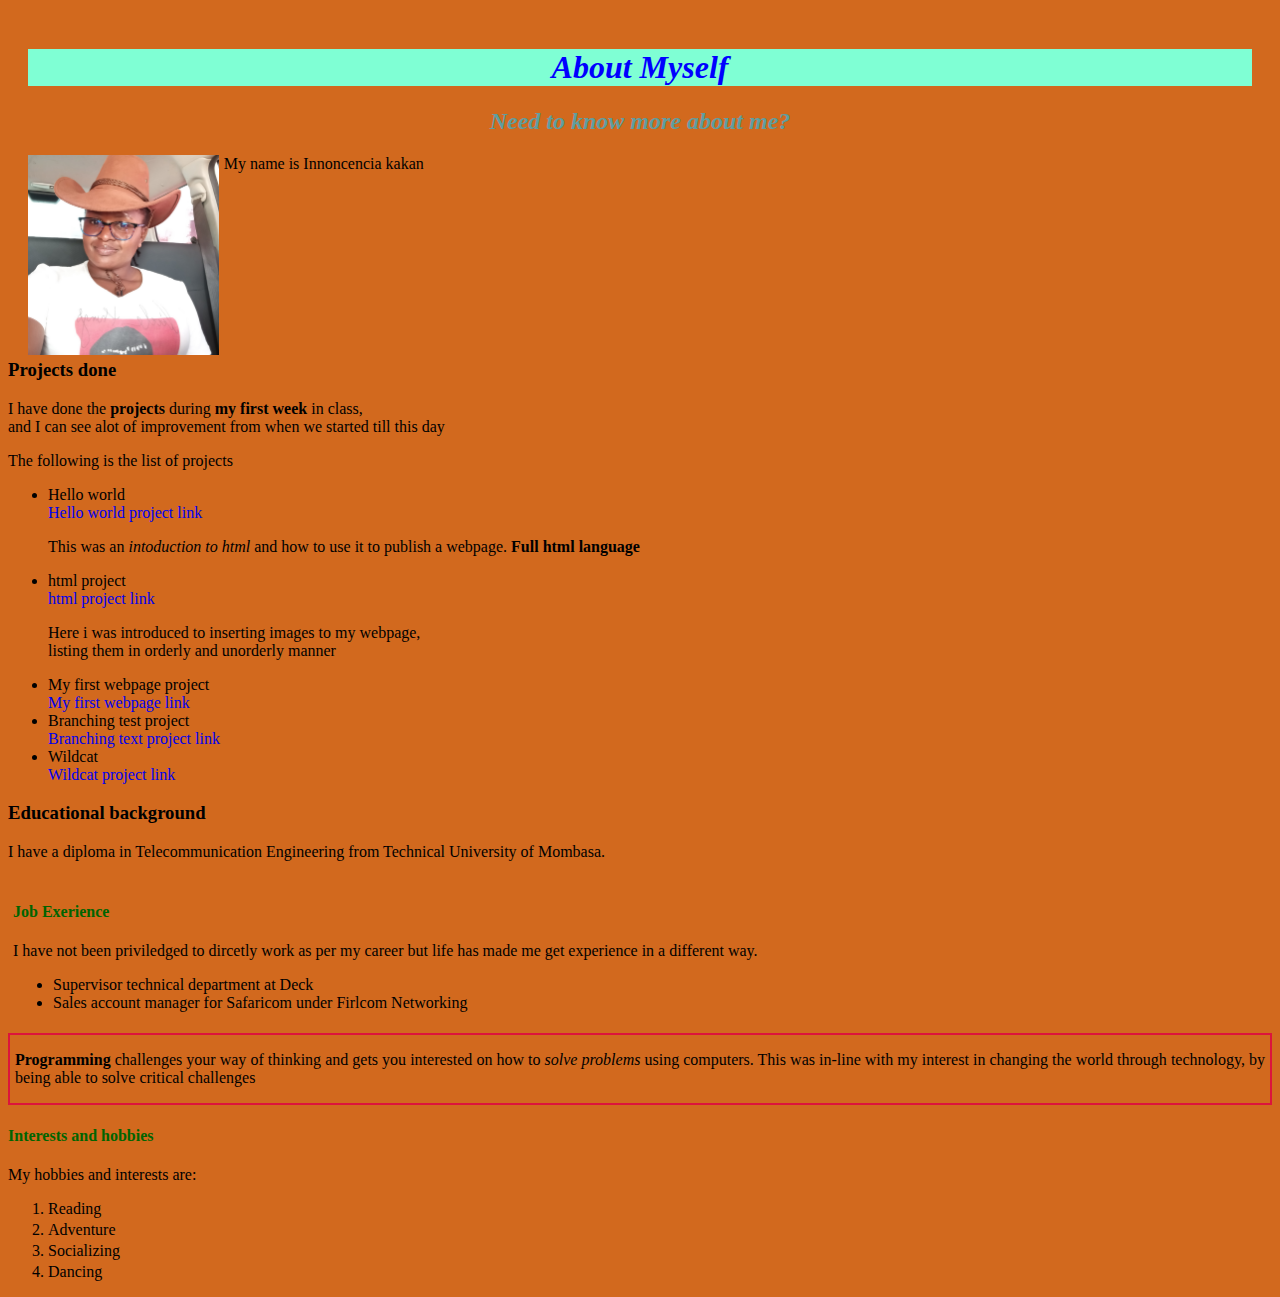
==== index.html @ fc399bec "rename about-me.html to  index.html" ====
<!DOCTYPE html>
<html>
    <head>
        <title>About Me</title>
        <link rel="stylesheet" href="styles.css" type="text/css">
    </head>
    <body>
        <div class="header">
            <h1>About Myself</h1>
            <h2>Need to know more about me?</h2>
            <!--My name and Image-->
            <img src="./images/IMG_20201229_135535.jpg" alt="My Image">
            <p>My name is Innoncencia kakan</p>
        </div>
        <!--A list of projects created and links-->
        <div class="projects">
            <h3>Projects done</h3>
            <p>I have done the <strong> projects </strong> during <strong> my first week</strong> in class,<br> and I can see alot of improvement from when we started till this day</p>
            <p>The following is the list of projects</p>
            <ul>
                <li> Hello world </li>
                <a href="https://github.com/Cencious/hello_world">Hello world project link</a>
                <P>This was an <em>intoduction to html</em> and how to use it to publish a webpage. <strong>Full html language</strong></P>
                <li>html project</li>
                <a href="https://github.com/Cencious/html-project">html project link</a>
                <P>Here i was introduced to inserting images to my webpage,<br> listing them in orderly and unorderly manner </P>
                <li>My first webpage project</li>
                <a href="https://github.com/Cencious/my-first-webpage.html">My first webpage link</a>
                <li>Branching test project</li>
                <a href="https://github.com/Cencious/branching-test-projects">Branching text project link</a>
                <li>Wildcat</li>
                <a href="https://github.com/Cencious/Wildcat.html">Wildcat project link</a>
            </ul>
        </div>
        <div class="education">
            <h3>Educational background</h3>
            <p>I have a diploma in Telecommunication Engineering from Technical University of Mombasa.</p>
        </div>
        <div class="job-experience">
            <h4>Job Exerience</h4>
            <P>I have not been priviledged to dircetly work as per my career but life has made me get experience in a different way.</P>
            <ul>
                <li>Supervisor technical department at Deck </li>
                <li>Sales account manager for Safaricom under Firlcom Networking</li>
            </ul>
        </div>
            <div class="prog">
            <P class="programming"><strong>Programming</strong> challenges your way of thinking and gets you interested on how to <em>solve problems
            </em> using computers. This was in-line with my interest in changing the world through technology, by being able to solve critical challenges</P>
            </div>
            <div class="hobbies">
            <h4 class="interests">Interests and hobbies</h4>
            <p>My hobbies and interests are:</p>
            <ol>
                <li>Reading</li>
                <li>Adventure</li>
                <li>Socializing</li>
                <li>Dancing</li>
            </ol>
            </div>
    </body>
</html>
---- styles.css ----
h1{
    color: blue;
    font-style: italic;
    background-color: aquamarine;
    text-align: center;
}
h2{
    color: cadetblue;
    font-style: italic;
    text-align: center;
}
body{background-color: chocolate;}
h4{
    color: darkgreen;
}
.header{
    padding: 20px;
}
.header img{
    float: left;
    height: 200px;
    margin-right: 5px;
}
.header p{
    padding-left: 5px;
}
.projects{
    margin-top: 150px;
}
.projects a{
    text-decoration: none;
}
.projects a:hover{
    color: green;
    text-decoration: underline;
}
.education{
    text-align: justify;
}
.prog{
  text-align: justify;
  border: 2px crimson solid;
  padding: 0 5px;
}
.hobbies li{
    margin-top: 3px;
}
.job-experience {
    padding: 5px;
}
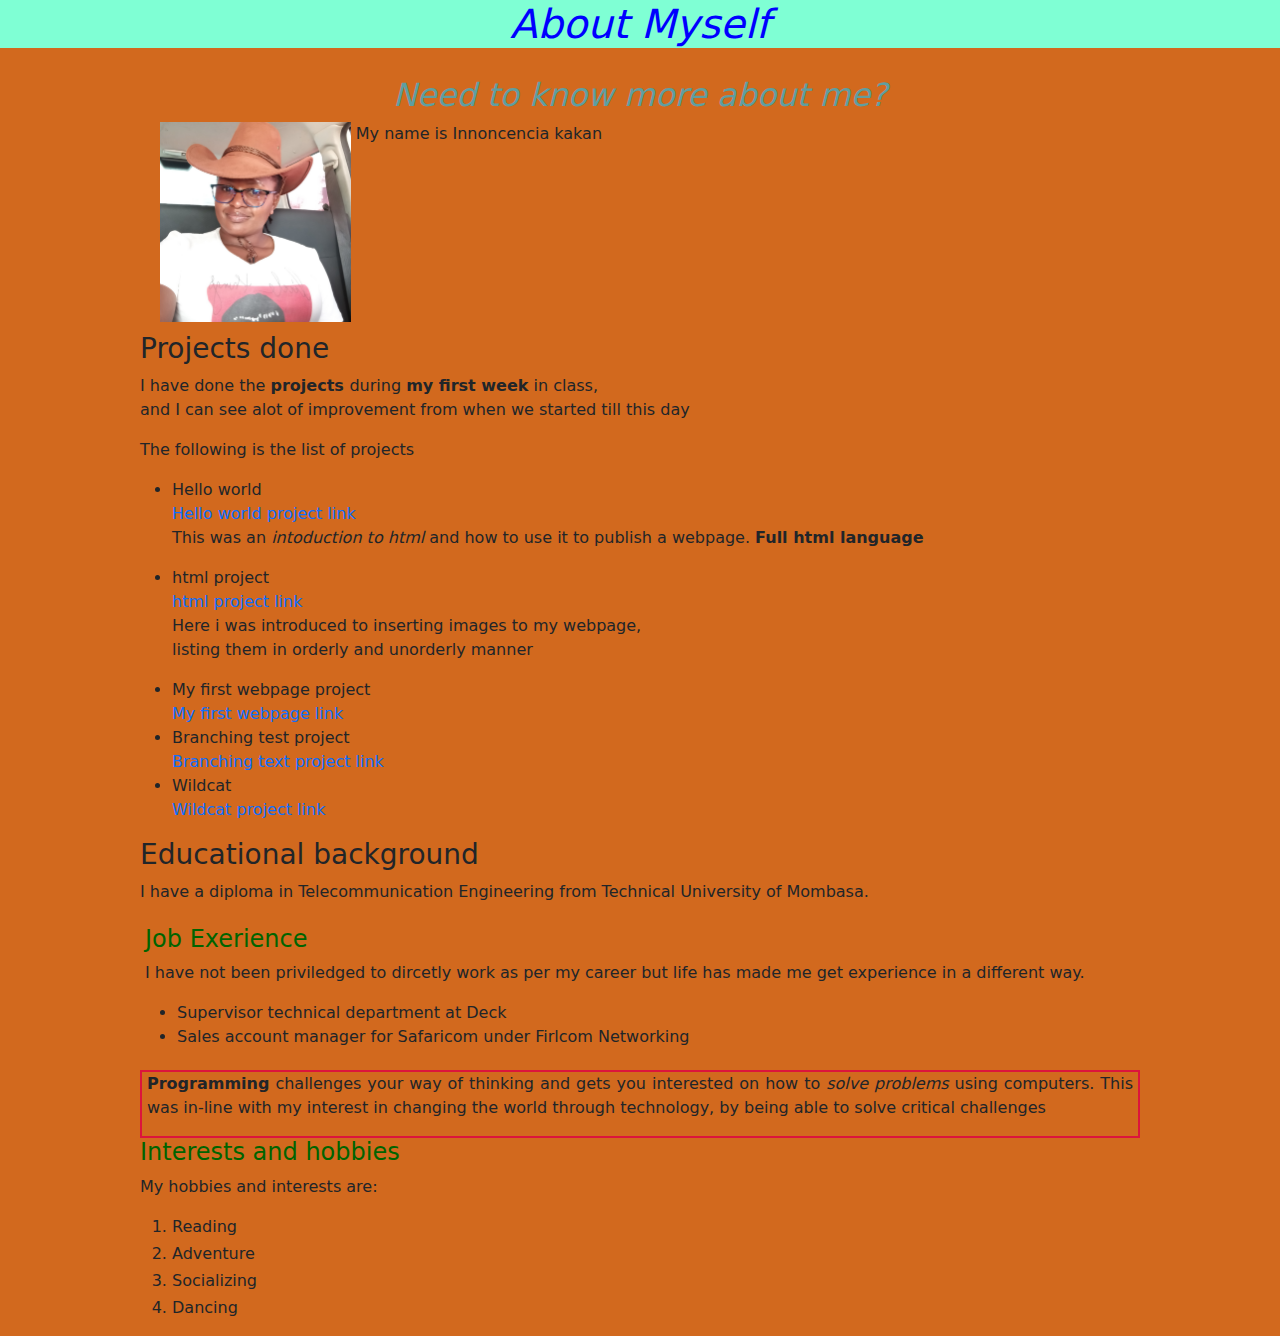
==== commit 1f3b5686: "change container class to cover content only" ====
--- a/index.html
+++ b/index.html
@@ -5,8 +5,9 @@
         <link rel="stylesheet" href="styles.css" type="text/css">
     </head>
     <body>
-        <div class="header">
-            <h1>About Myself</h1>
+        <h1>About Myself</h1>
+        <div class="container">
+        <div class="header">  
             <h2>Need to know more about me?</h2>
             <!--My name and Image-->
             <img src="./images/IMG_20201229_135535.jpg" alt="My Image">
@@ -58,5 +59,6 @@
                 <li>Dancing</li>
             </ol>
             </div>
+        </div>
     </body>
 </html>--- a/styles.css
+++ b/styles.css
@@ -1,3 +1,10 @@
+@import url("https://cdn.jsdelivr.net/npm/bootstrap@5.1.3/dist/css/bootstrap.min.css");
+.container{
+    width: 80%;
+    margin-left: 10%;
+    margin-right: 10%;
+    text-align: justify;
+}
 h1{
     color: blue;
     font-style: italic;
@@ -15,6 +22,7 @@
 }
 .header{
     padding: 20px;
+    
 }
 .header img{
     float: left;
@@ -48,6 +56,12 @@
 .job-experience {
     padding: 5px;
 }
+@media (max-width:760px) {
+    body{ 
+        background-color: black;
+        color: white;
+    }
+}
 
 
 
